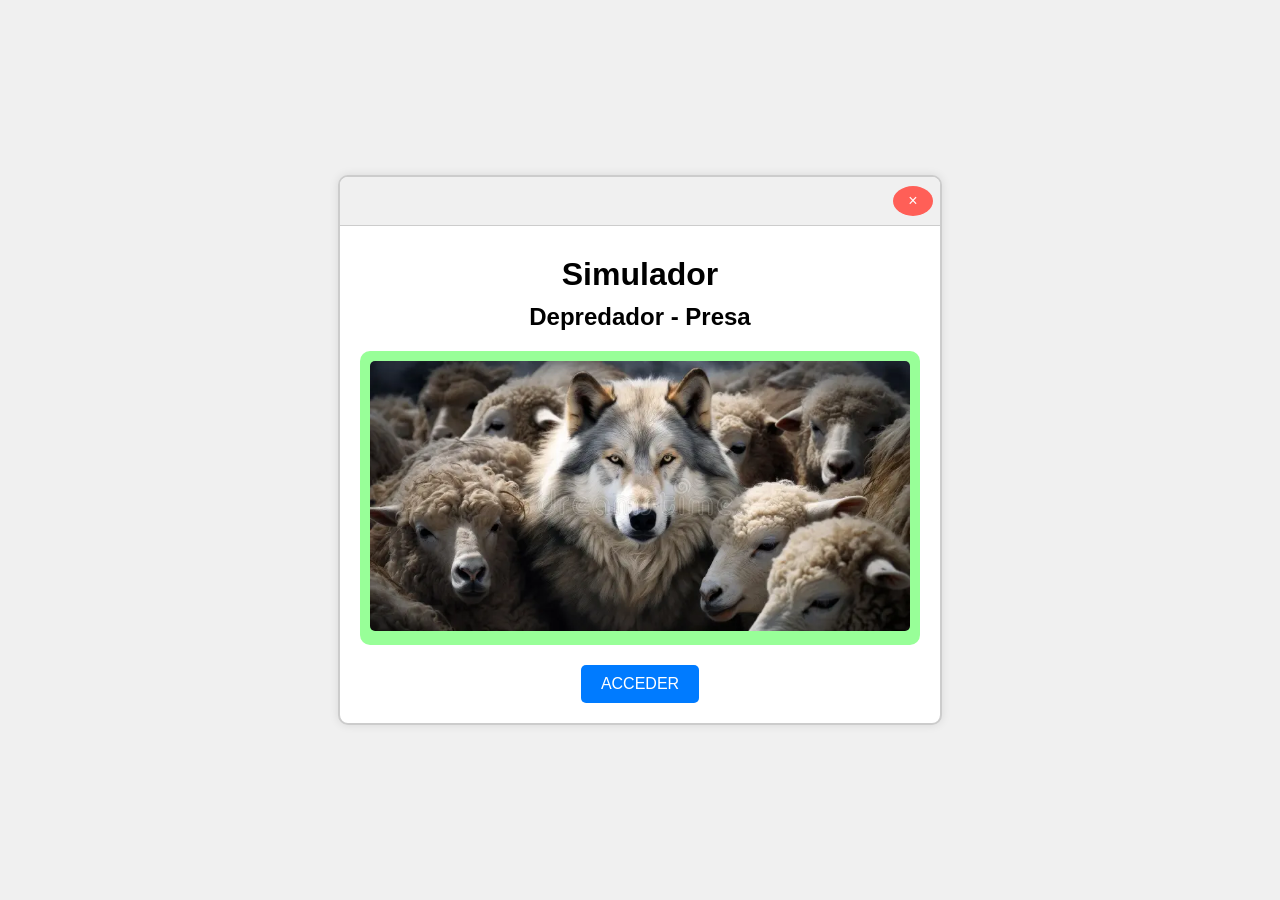
==== index.html @ 35f002bd "firt commit" ====
<!DOCTYPE html>
<html lang="es">
<head>
    <meta charset="UTF-8">
    <meta name="viewport" content="width=device-width, initial-scale=1.0">
    <title>Simulador Depredador - Presa</title>
    <link rel="stylesheet" href="styles.css">
</head>
<body>
    <div id="window">
        <div id="titlebar">
            <button id="close-btn">×</button>
        </div>
        <div id="content">
            <h1>Simulador</h1>
            <h2>Depredador - Presa</h2>
            <div id="image-container">
                <img src="/public/lobo-rodeado.webp" alt="Depredador y Presa" id="main-image">
            </div>
            <a href="formulario.html" class="button-link">ACCEDER</a>
            
            <div id="simulation-results" style="display: none;">
                <h3>Resultados de la Simulación</h3>
                <p id="predator-result"></p>
                <p id="prey-result"></p>
                <button id="restart-btn">Reiniciar</button>
            </div>
        </div>
    </div>

    <script src="script.js">
        
    </script>
</body>
</html>
---- styles.css ----
body {
    font-family: Arial, sans-serif;
    background-color: #f0f0f0;
    display: flex;
    justify-content: center;
    align-items: center;
    height: 100vh;
    margin: 0;
}
#window {
    background-color: white;
    border: 2px solid #ccc;
    border-radius: 10px;
    overflow: hidden;
    width: 600px; /* Increased width to accommodate three inputs per row */
    box-shadow: 0 0 10px rgba(0, 0, 0, 0.1);
}
#titlebar {
    background-color: #f0f0f0;
    padding: 5px;
    display: flex;
    justify-content: flex-end; /* Align content to the left */
    align-items: center; /* Vertically center content */
    border-bottom: 1px solid #ccc;
}

#close-btn {
    background-color: #ff5f57;
    border: none;
    color: white;
    width: 30px; /* Increase the size to fit the text */
    height: 30px; /* Same as width for a perfect circle */
    border-radius: 50%;
    font-size: 16px;
    line-height: 1;
    cursor: pointer;
    
    /* Flexbox centering */
    display: flex;
    justify-content: center;
    align-items: center;
}

#content {
    padding: 20px;
    text-align: center;
}
h1, h2 {
    margin: 10px 0;
}
#image-container {
    background-color: #98ff98;
    padding: 10px;
    border-radius: 10px;
    margin: 20px 0;
}
#main-image {
    width: 100%;
    border-radius: 5px;
}
button {
    background-color: #4CAF50;
    border: none;
    color: white;
    padding: 10px 20px;
    text-align: center;
    text-decoration: none;
    display: inline-block;
    font-size: 16px;
    margin: 4px 2px;
    cursor: pointer;
    border-radius: 5px;
}
.input-group {
    margin-bottom: 10px;
    text-align: left;
}
label {
    display: block;
    margin-bottom: 5px;
}
input {
    width: 100%;
    padding: 5px;
    box-sizing: border-box;
}
.range-value {
    font-size: 14px;
    margin-top: 5px;
    color: #555;
}

.back {
    background-color: goldenrod;
    padding-left: 10px;
    padding-right: 10px;
    border-radius: 30px;
}

/* New Styles for Grid Layout */
#input-form {
    display: grid;
    grid-template-columns: repeat(3, 1fr); /* Create 3 equal columns */
    gap: 20px; /* Space between items */
}

.button-link {
    display: inline-block;
    padding: 10px 20px;
    background-color: #007BFF;
    color: white;
    text-align: center;
    text-decoration: none;
    border-radius: 5px;
}
.button-link:hover {
    background-color: #0056b3;
}
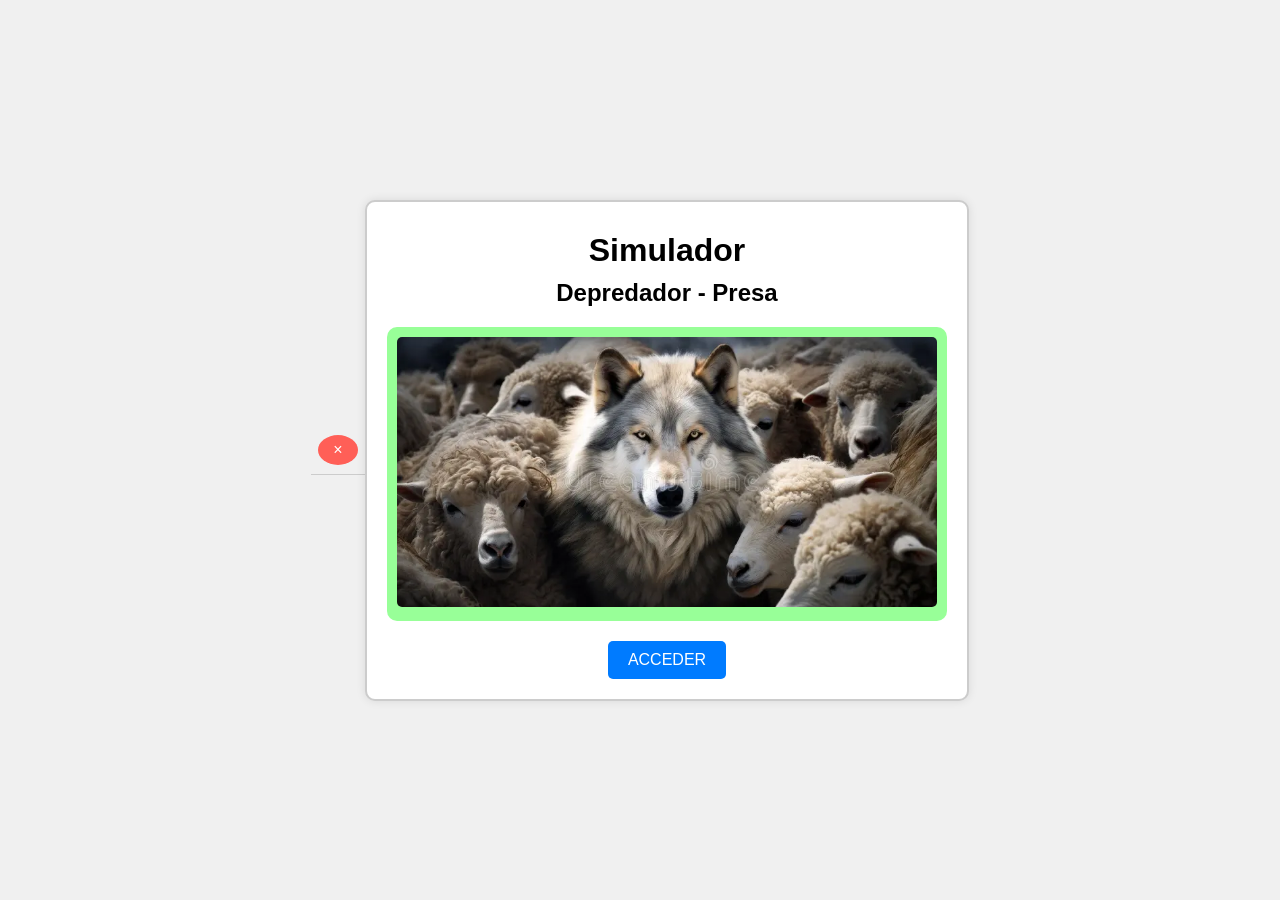
==== commit fd8f4dc9: "inicio" ====
--- a/index.html
+++ b/index.html
@@ -7,10 +7,11 @@
     <link rel="stylesheet" href="styles.css">
 </head>
 <body>
+    <div id="titlebar">
+        <button id="close-btn">×</button>
+    </div>
     <div id="window">
-        <div id="titlebar">
-            <button id="close-btn">×</button>
-        </div>
+        
         <div id="content">
             <h1>Simulador</h1>
             <h2>Depredador - Presa</h2>
